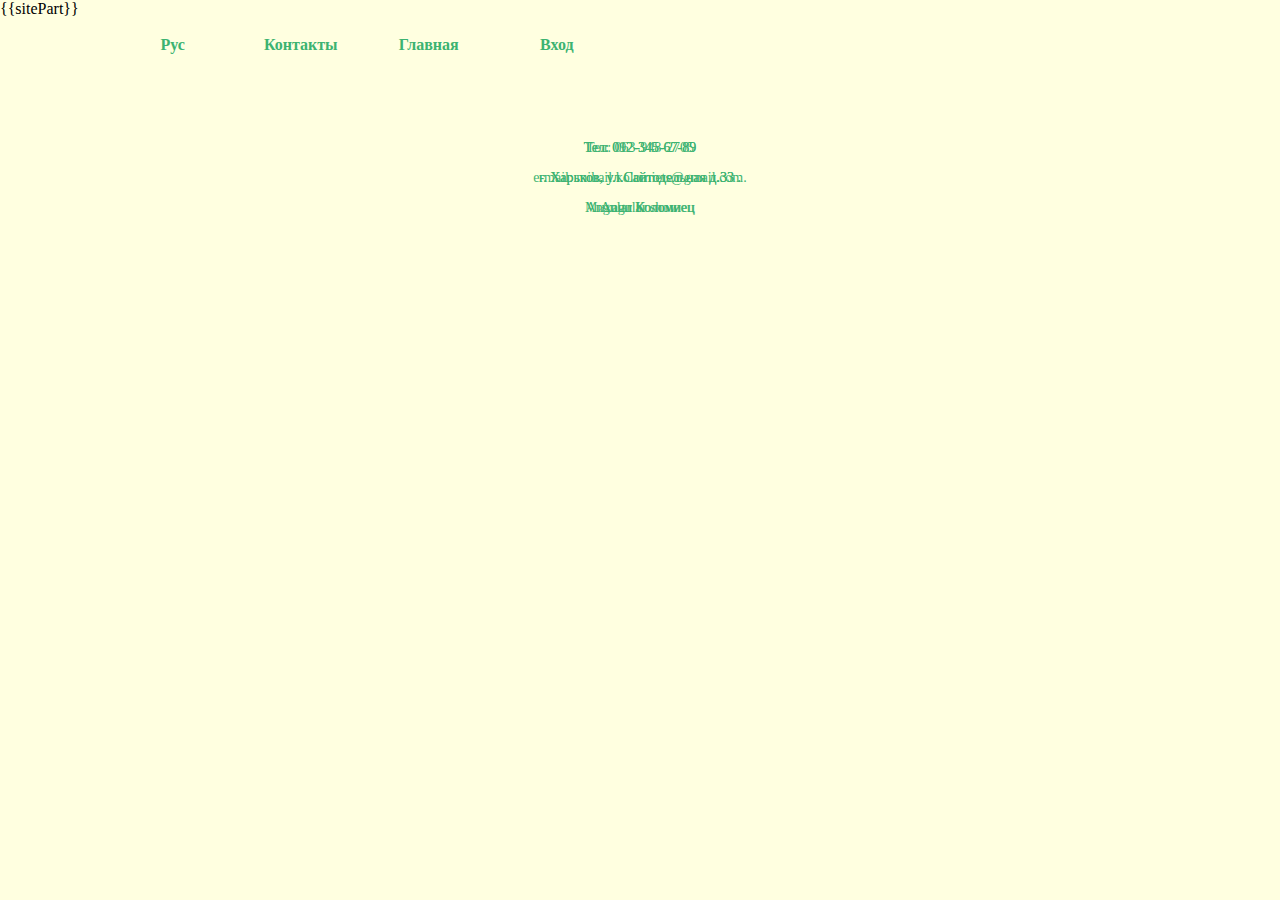
==== src/main/webapp/pages/index.html @ 1cf822e8 "VE-6" ====
<!DOCTYPE HTML PUBLIC "-//W3C//DTD HTML 4.01 Transitional//EN" "http://www.w3.org/TR/html4/loose.dtd">
<html ng-app>
<head>
    <meta http-equiv="Content-Type" content="text/html; charset=UTF-8">
    <title>Тестовая страница</title>
    <link rel="stylesheet" href="../styles/main.css" type="text/css">
    <script src="http://code.angularjs.org/1.1.4/angular.min.js"></script>
</head>
<body>
<div ng-click="sitePart = 'language.jsp'" class="textSite" style="position:absolute;left:9%;top:4%;width:9%;">
    <strong>Рус</strong></div>
<div ng-click="sitePart = 'contacts.jsp'" class="textSite" style="position:absolute;left:19%;top:4%;width:9%;">
    <strong>Контакты</strong></div>
<div ng-click="sitePart = 'main.jsp'" class="textSite" style="position:absolute;left:29%;top:4%;width:9%;">
    <strong>Главная</strong></div>
<div ng-click="sitePart = 'input.jsp'" class="textSite" style="position:absolute;left:39%;top:4%;width:9%;">
    <strong>Вход</strong></div>


<div ng-show="sitePart == 'contacts.jsp'" class="contentPage">
    <p>Тел: 063-948-2705</p>

    <p>e-mail: mihail.kolomiets@gmail.com.</p>

    <p>Михаил Коломиец</p>
</div>
<div ng-show="sitePart == 'input.jsp'" class="contentPage">
    <p>Тел: 092-345-67-89</p>

    <p>г. Харьков, ул.Сайтодельная д.33 .</p>

    <p>Angular Коломиец</p>
</div>
<div ng-show="if(sitePart == 'main.j')" class="contentPage">
    <p>Тел: 012-345-67-89</p>

    <p>г. Харьков, ул.Сайтодельная д.33 .</p>

    <p>Angular show</p>
</div>
{{sitePart}}


</body>
</html>
---- src/main/webapp/styles/main.css ----
body {
    margin: 0;
    padding: 0;
    background-color: #FFFFE0;
    color: #000000;
}

a {
    color: #0000FF;
    text-decoration: underline;
}

a:visited {
    color: #800080;
}

a:active {
    color: #FF0000;
}

a:hover {
    color: #0000FF;
    text-decoration: underline;
}

.logotypeImage {
    position: absolute;
    left: 30%;
    top: 10%;
    width: 40%;
    height: 20%;
}

.textSite {
    background-color: transparent;
    padding: 0;
    text-align: center;
    color: #3CB371;
    font-family: 'Century Gothic';
    font-size: 16px;
}

.contentPage{
    background-color: transparent;
    padding: 0;
    text-align: center;
    color: #3CB371;
    font-family: 'Century Gothic';
    font-size: 14px;
    position:absolute;
    left:9%;
    top:14%;
    width:82%;
}

.footerLine {
    color: #3CB371;
    background-color: #3CB371;
    position:absolute;
    left:3%;
    top:98%;
    width:94%;
    height:1px;
    margin:0;
    padding:0;
    border-width: 0px;
}
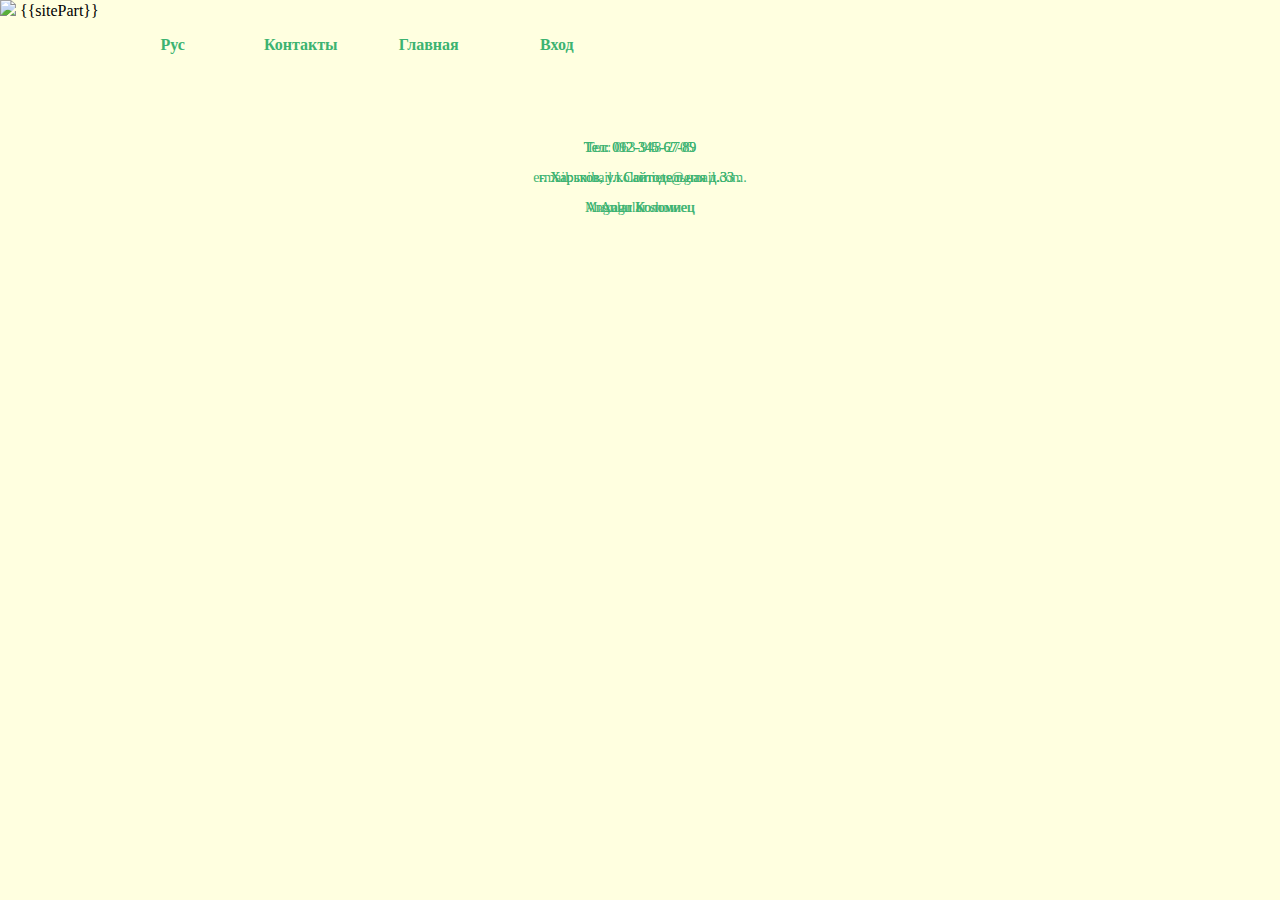
==== commit 9d14e672: "some" ====
--- a/src/main/webapp/pages/index.html
+++ b/src/main/webapp/pages/index.html
@@ -7,6 +7,7 @@
     <script src="http://code.angularjs.org/1.1.4/angular.min.js"></script>
 </head>
 <body>
+<img src="images/logo.png">
 <div ng-click="sitePart = 'language.jsp'" class="textSite" style="position:absolute;left:9%;top:4%;width:9%;">
     <strong>Рус</strong></div>
 <div ng-click="sitePart = 'contacts.jsp'" class="textSite" style="position:absolute;left:19%;top:4%;width:9%;">
